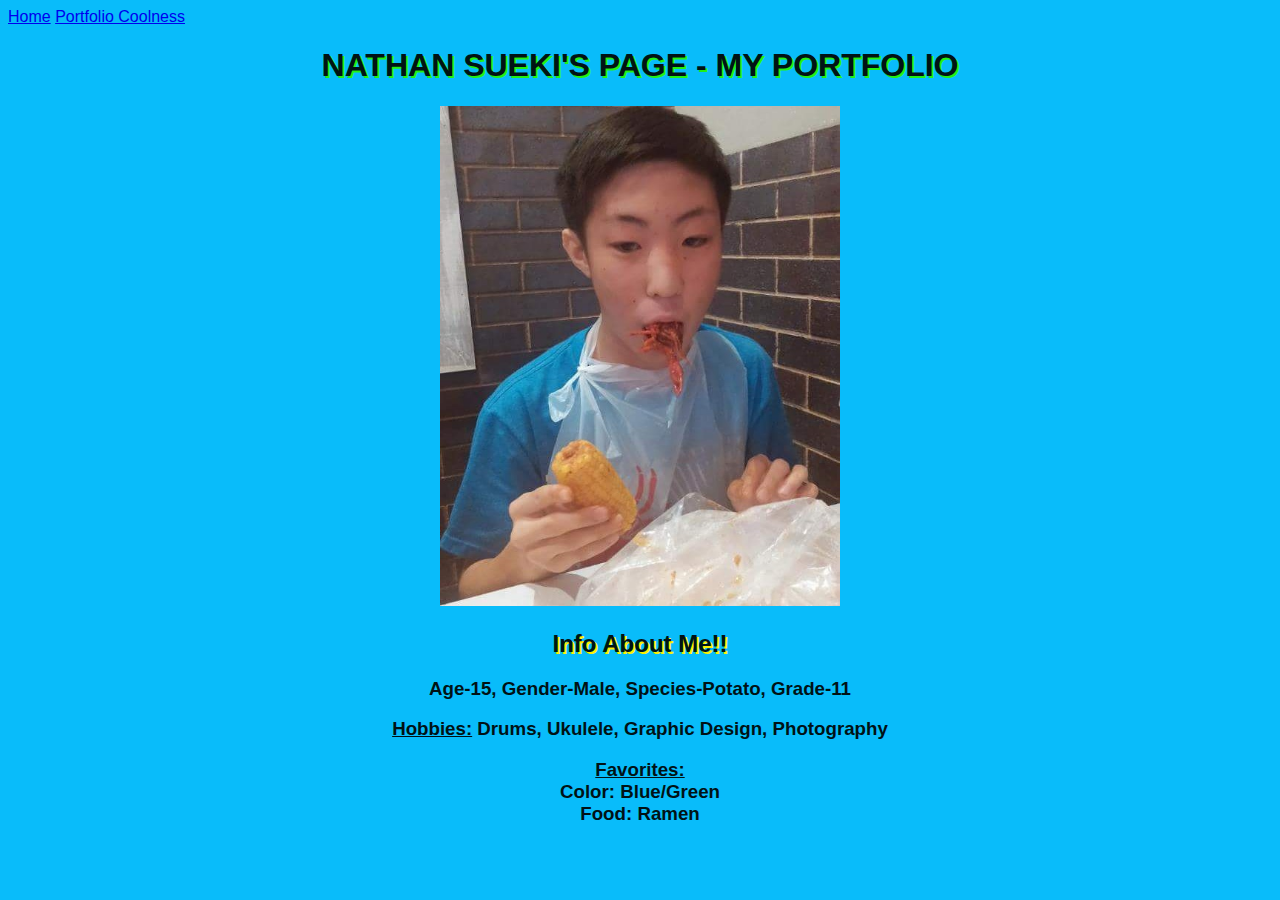
==== Portfolio/portfolio.html @ b4cc7cfd "Initial commit" ====
<!doctype html>
<html lang="en">

<!-- The tags below specify the meta (browser data) and page title -->
  <head>
    <meta charset="utf-200">
    <title>Sueki is the best!</title>
	<link href="../sueki.css" rel="stylesheet" type="text/css">
  </head>

  
<!-- The tags below are what is displayed on the actual page -->
  <body>
	<!--Navigation Elements-->
    <a href="../index.html">Home</a>
    <a href="portfolio.html">Portfolio Coolness</a>
	
	<!-- Page Elements-->
	<center>
	<h1>NATHAN SUEKI'S PAGE - MY PORTFOLIO</h1>
    <img src="images/crawfish.jpg" height="500">
	<h2>Info About Me!!<h2>
		<h3>Age-15, Gender-Male, Species-Potato, Grade-11</h3>
		<h3><u>Hobbies:</u> Drums, Ukulele, Graphic Design, Photography</h3>
		<h3><u>Favorites:</u><br>
		<b>Color:</b> Blue/Green<br>
		<b>Food:</b> Ramen</h3>
	</center>
  </body>
  
</html>
---- sueki.css ----
body{
	font-family: "Marker Felt", "Arial", fantasy;
	background-color: #09BCFA;
	color: #011215;
}

h1 {
    text-shadow: 2px 2px #22F014;
}

h2 {
    text-shadow: 2px 2px #FBF002;
}
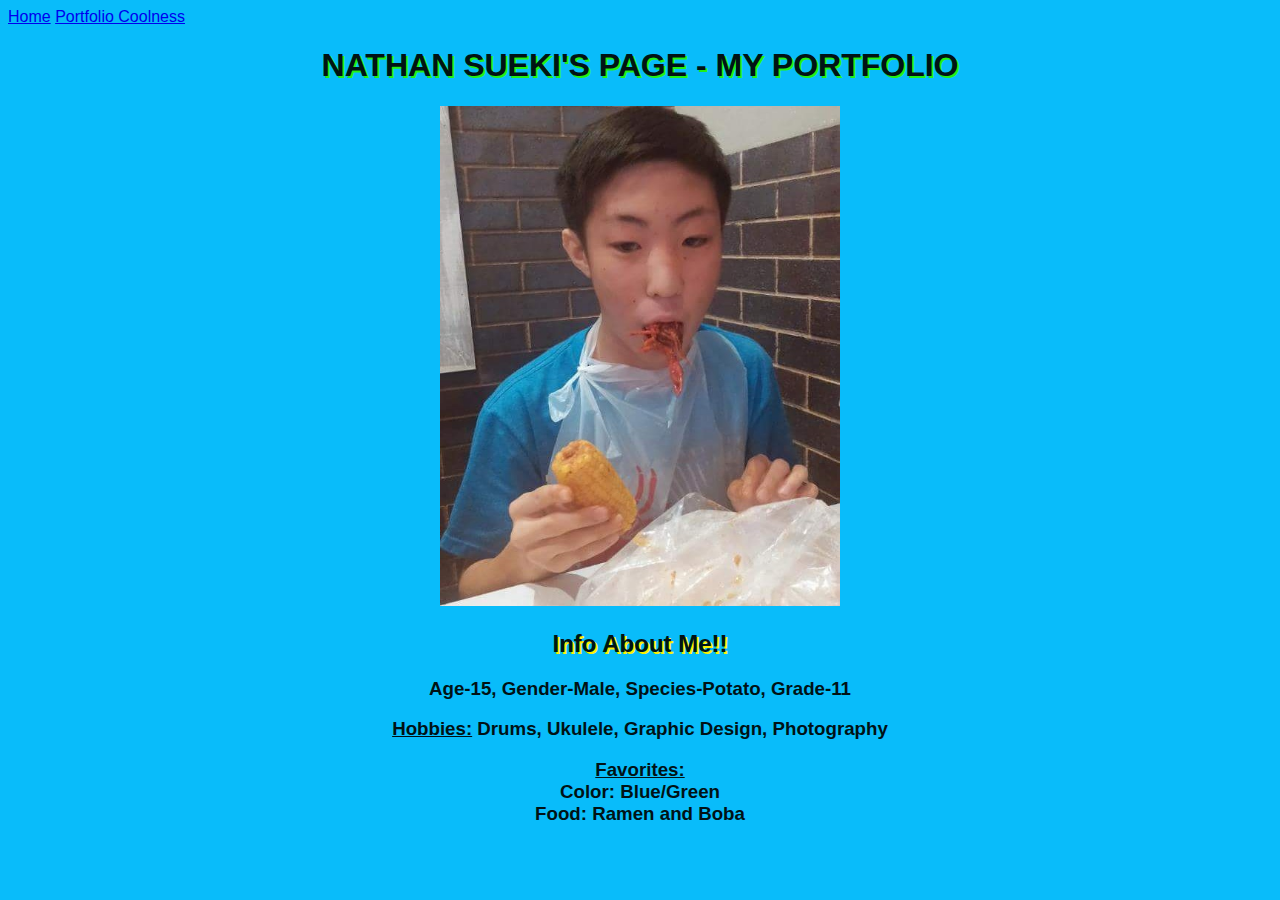
==== commit a19f9ada: "website" ====
--- a/Portfolio/portfolio.html
+++ b/Portfolio/portfolio.html
@@ -24,7 +24,7 @@
 		<h3><u>Hobbies:</u> Drums, Ukulele, Graphic Design, Photography</h3>
 		<h3><u>Favorites:</u><br>
 		<b>Color:</b> Blue/Green<br>
-		<b>Food:</b> Ramen</h3>
+		<b>Food:</b> Ramen and Boba</h3>
 	</center>
   </body>
   
